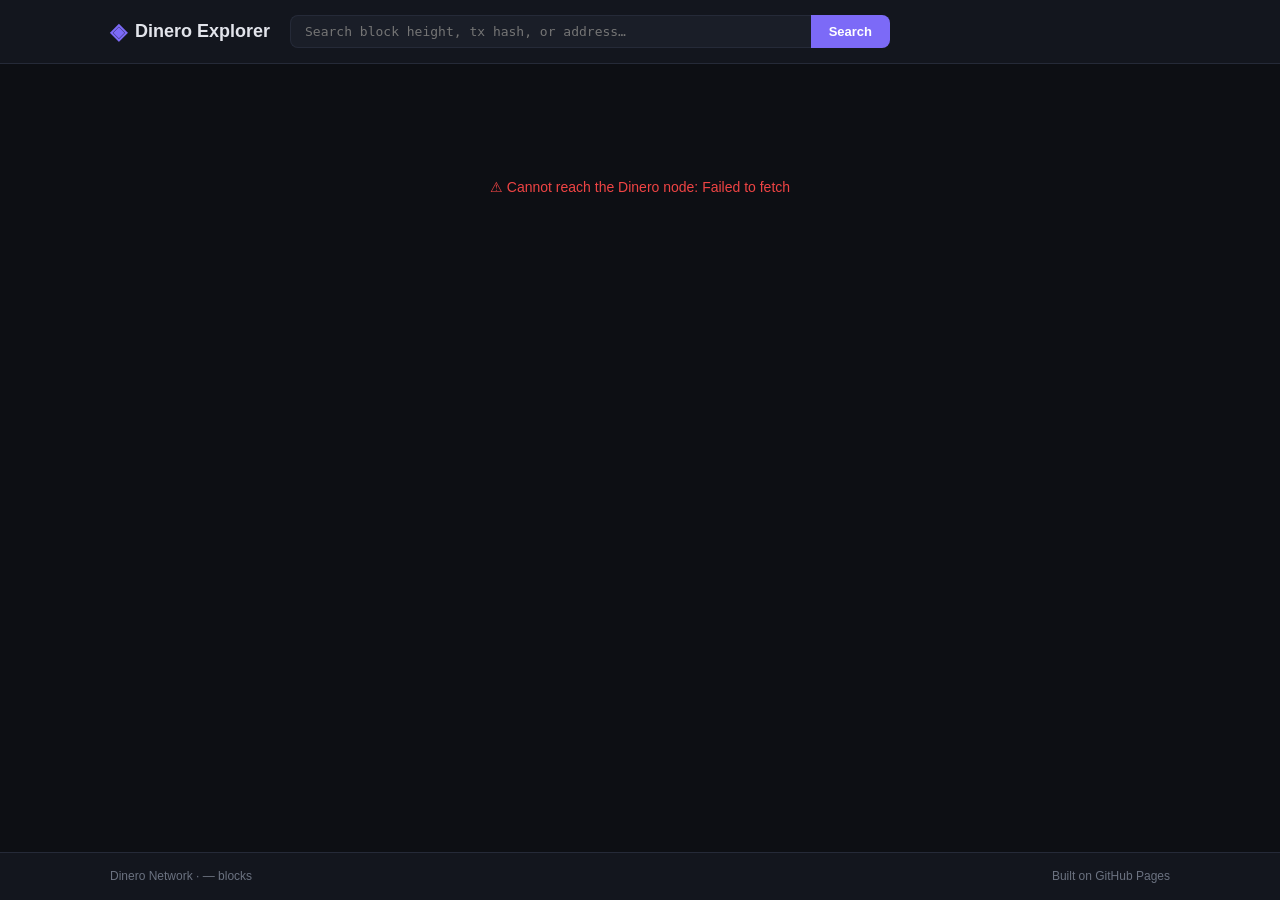
==== index.html @ 1a39ff7c "feat: Dinero block explorer (GitHub Pages) Static HTML/JS explorer — no build system, deploys straig" ====
<!DOCTYPE html>
<html lang="en">
<head>
  <meta charset="UTF-8">
  <meta name="viewport" content="width=device-width, initial-scale=1.0">
  <title>Dinero Explorer</title>
  <link rel="stylesheet" href="style.css">
  <link rel="icon" href="data:image/svg+xml,<svg xmlns='http://www.w3.org/2000/svg' viewBox='0 0 100 100'><text y='.9em' font-size='90'>🔍</text></svg>">
</head>
<body>
  <header>
    <div class="container">
      <a href="#/" class="logo">
        <span class="logo-icon">◈</span>
        <span class="logo-text">Dinero Explorer</span>
      </a>
      <form class="search-form" id="searchForm">
        <input type="text" id="searchInput" placeholder="Search block height, tx hash, or address…" autocomplete="off" spellcheck="false">
        <button type="submit">Search</button>
      </form>
    </div>
  </header>

  <main id="app">
    <div class="loading">Loading…</div>
  </main>

  <footer>
    <div class="container">
      <span>Dinero Network · <span id="footerHeight">—</span> blocks</span>
      <span>Built on <a href="https://pages.github.com" target="_blank" rel="noopener">GitHub Pages</a></span>
    </div>
  </footer>

  <script src="app.js"></script>
</body>
</html>
---- style.css ----
:root {
  --bg: #0d0f14;
  --bg2: #13161e;
  --bg3: #1a1e28;
  --border: #252a38;
  --accent: #7c6af7;
  --accent2: #5de0c0;
  --text: #e2e4eb;
  --muted: #6b7280;
  --danger: #ef4444;
  --success: #22c55e;
  --font: 'SF Mono', 'Fira Code', 'Cascadia Code', monospace;
  --sans: -apple-system, BlinkMacSystemFont, 'Segoe UI', sans-serif;
  --radius: 8px;
}

* { box-sizing: border-box; margin: 0; padding: 0; }

body {
  background: var(--bg);
  color: var(--text);
  font-family: var(--sans);
  font-size: 14px;
  line-height: 1.6;
  min-height: 100vh;
  display: flex;
  flex-direction: column;
}

a { color: var(--accent); text-decoration: none; }
a:hover { color: var(--accent2); text-decoration: underline; }

.container { max-width: 1100px; margin: 0 auto; padding: 0 20px; }

/* ── Header ── */
header {
  background: var(--bg2);
  border-bottom: 1px solid var(--border);
  padding: 14px 0;
  position: sticky;
  top: 0;
  z-index: 100;
}
header .container {
  display: flex;
  align-items: center;
  gap: 20px;
  flex-wrap: wrap;
}
.logo {
  display: flex;
  align-items: center;
  gap: 8px;
  color: var(--text);
  font-weight: 700;
  font-size: 18px;
  white-space: nowrap;
  text-decoration: none;
}
.logo:hover { text-decoration: none; color: var(--accent2); }
.logo-icon { color: var(--accent); font-size: 22px; }

.search-form {
  display: flex;
  flex: 1;
  gap: 0;
  max-width: 600px;
}
.search-form input {
  flex: 1;
  background: var(--bg3);
  border: 1px solid var(--border);
  border-right: none;
  color: var(--text);
  padding: 8px 14px;
  font-family: var(--font);
  font-size: 13px;
  border-radius: var(--radius) 0 0 var(--radius);
  outline: none;
  transition: border-color 0.2s;
}
.search-form input:focus { border-color: var(--accent); }
.search-form button {
  background: var(--accent);
  border: none;
  color: #fff;
  padding: 8px 18px;
  cursor: pointer;
  font-size: 13px;
  font-weight: 600;
  border-radius: 0 var(--radius) var(--radius) 0;
  transition: background 0.2s;
}
.search-form button:hover { background: var(--accent2); }

/* ── Main ── */
main { flex: 1; padding: 32px 0; }
main .container { max-width: 1100px; margin: 0 auto; padding: 0 20px; }

/* ── Stats bar ── */
.stats-grid {
  display: grid;
  grid-template-columns: repeat(auto-fit, minmax(160px, 1fr));
  gap: 12px;
  margin-bottom: 32px;
}
.stat-card {
  background: var(--bg2);
  border: 1px solid var(--border);
  border-radius: var(--radius);
  padding: 16px 20px;
}
.stat-label { color: var(--muted); font-size: 12px; text-transform: uppercase; letter-spacing: 0.05em; }
.stat-value { font-family: var(--font); font-size: 18px; font-weight: 700; margin-top: 4px; color: var(--accent2); }
.stat-sub { color: var(--muted); font-size: 11px; margin-top: 2px; font-family: var(--font); }

/* ── Section ── */
.section-title {
  font-size: 13px;
  font-weight: 600;
  color: var(--muted);
  text-transform: uppercase;
  letter-spacing: 0.08em;
  margin-bottom: 12px;
}
.two-col { display: grid; grid-template-columns: 1fr 1fr; gap: 24px; }
@media (max-width: 700px) { .two-col { grid-template-columns: 1fr; } }

/* ── Table ── */
.card {
  background: var(--bg2);
  border: 1px solid var(--border);
  border-radius: var(--radius);
  overflow: hidden;
}
.card-header {
  padding: 14px 20px;
  border-bottom: 1px solid var(--border);
  font-weight: 600;
  font-size: 13px;
  display: flex;
  justify-content: space-between;
  align-items: center;
}
table {
  width: 100%;
  border-collapse: collapse;
}
th {
  padding: 10px 16px;
  text-align: left;
  font-size: 11px;
  color: var(--muted);
  text-transform: uppercase;
  letter-spacing: 0.05em;
  border-bottom: 1px solid var(--border);
  font-weight: 600;
}
td {
  padding: 10px 16px;
  border-bottom: 1px solid var(--border);
  font-family: var(--font);
  font-size: 12px;
  vertical-align: middle;
}
tr:last-child td { border-bottom: none; }
tr:hover td { background: var(--bg3); }

/* ── Hash / address display ── */
.hash { color: var(--accent); word-break: break-all; }
.hash-short { color: var(--accent); }
.mono { font-family: var(--font); }
.badge {
  display: inline-block;
  padding: 2px 8px;
  border-radius: 4px;
  font-size: 11px;
  font-weight: 600;
  font-family: var(--font);
}
.badge-blue { background: rgba(124,106,247,0.15); color: var(--accent); }
.badge-green { background: rgba(34,197,94,0.15); color: var(--success); }
.badge-teal { background: rgba(93,224,192,0.15); color: var(--accent2); }

/* ── Detail page ── */
.detail-card {
  background: var(--bg2);
  border: 1px solid var(--border);
  border-radius: var(--radius);
  padding: 24px;
  margin-bottom: 24px;
}
.detail-title {
  font-size: 16px;
  font-weight: 700;
  margin-bottom: 20px;
  display: flex;
  align-items: center;
  gap: 10px;
}
.detail-grid {
  display: grid;
  grid-template-columns: 160px 1fr;
  gap: 12px 20px;
}
.detail-label { color: var(--muted); font-size: 12px; padding-top: 2px; }
.detail-value { font-family: var(--font); font-size: 12px; word-break: break-all; }

/* ── Tx IO ── */
.io-row {
  display: grid;
  grid-template-columns: 1fr auto;
  gap: 12px;
  padding: 10px 0;
  border-bottom: 1px solid var(--border);
  align-items: start;
}
.io-row:last-child { border-bottom: none; }
.io-amount { color: var(--accent2); white-space: nowrap; font-weight: 600; }
.io-label { color: var(--muted); font-size: 11px; }
.confidential-badge {
  display: inline-block;
  padding: 2px 8px;
  border-radius: 4px;
  font-size: 11px;
  font-weight: 600;
  background: rgba(124,106,247,0.2);
  color: var(--accent);
}

/* ── Loading / error ── */
.loading, .error {
  text-align: center;
  padding: 80px 20px;
  color: var(--muted);
}
.error { color: var(--danger); }
.spinner {
  display: inline-block;
  width: 20px; height: 20px;
  border: 2px solid var(--border);
  border-top-color: var(--accent);
  border-radius: 50%;
  animation: spin 0.7s linear infinite;
  margin-right: 8px;
  vertical-align: middle;
}
@keyframes spin { to { transform: rotate(360deg); } }

/* ── Pagination ── */
.pagination { display: flex; gap: 8px; justify-content: center; margin-top: 20px; }
.page-btn {
  background: var(--bg2);
  border: 1px solid var(--border);
  color: var(--text);
  padding: 6px 14px;
  border-radius: var(--radius);
  cursor: pointer;
  font-size: 13px;
  transition: border-color 0.2s;
}
.page-btn:hover { border-color: var(--accent); color: var(--accent); }
.page-btn:disabled { opacity: 0.3; cursor: default; }

/* ── Footer ── */
footer {
  background: var(--bg2);
  border-top: 1px solid var(--border);
  padding: 14px 0;
  font-size: 12px;
  color: var(--muted);
}
footer .container { display: flex; justify-content: space-between; flex-wrap: wrap; gap: 8px; }
footer a { color: var(--muted); }
footer a:hover { color: var(--accent); }

/* ── Address page ── */
.balance-display {
  font-family: var(--font);
  font-size: 28px;
  font-weight: 700;
  color: var(--accent2);
  margin: 8px 0;
}
.balance-unit { font-size: 16px; color: var(--muted); margin-left: 4px; }
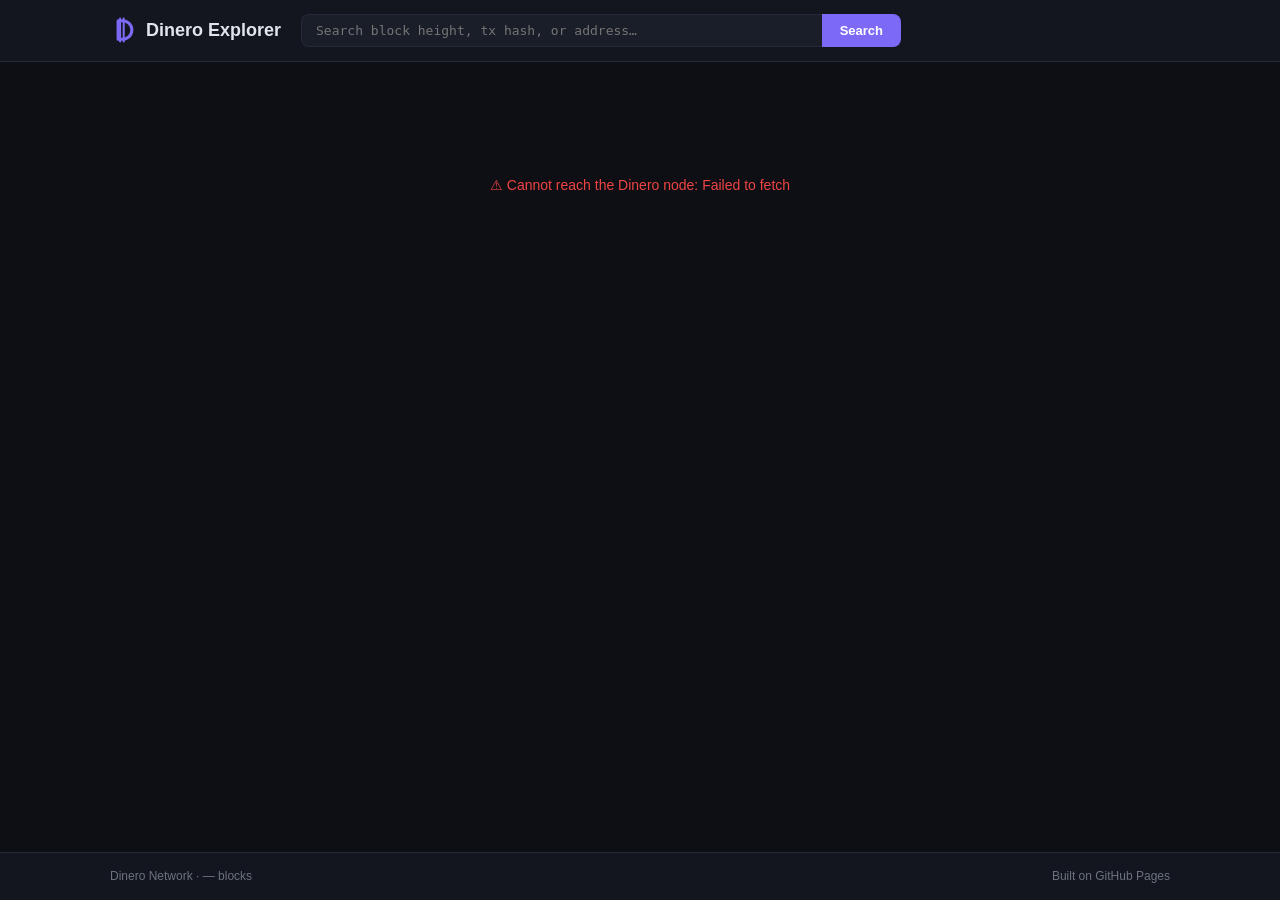
==== commit 0dfc631e: "branding: replace placeholder icon with Dinero SVG logo" ====
--- a/index.html
+++ b/index.html
@@ -5,13 +5,19 @@
   <meta name="viewport" content="width=device-width, initial-scale=1.0">
   <title>Dinero Explorer</title>
   <link rel="stylesheet" href="style.css">
-  <link rel="icon" href="data:image/svg+xml,<svg xmlns='http://www.w3.org/2000/svg' viewBox='0 0 100 100'><text y='.9em' font-size='90'>🔍</text></svg>">
+  <link rel="icon" href="logo.svg" type="image/svg+xml">
 </head>
 <body>
   <header>
     <div class="container">
       <a href="#/" class="logo">
-        <span class="logo-icon">◈</span>
+        <svg class="logo-icon" xmlns="http://www.w3.org/2000/svg" viewBox="0 0 1000 1000" aria-hidden="true">
+          <g fill="none" stroke="currentColor" stroke-linecap="round" stroke-linejoin="round">
+            <path d="M290 170H430C635 170 780 315 780 500C780 685 635 830 430 830H290Z" stroke-width="110"/>
+            <line x1="360" y1="90" x2="360" y2="910" stroke-width="72"/>
+            <line x1="490" y1="90" x2="490" y2="910" stroke-width="72"/>
+          </g>
+        </svg>
         <span class="logo-text">Dinero Explorer</span>
       </a>
       <form class="search-form" id="searchForm">
--- a/style.css
+++ b/style.css
@@ -58,7 +58,7 @@
   text-decoration: none;
 }
 .logo:hover { text-decoration: none; color: var(--accent2); }
-.logo-icon { color: var(--accent); font-size: 22px; }
+.logo-icon { width: 28px; height: 28px; color: var(--accent); flex-shrink: 0; }
 
 .search-form {
   display: flex;
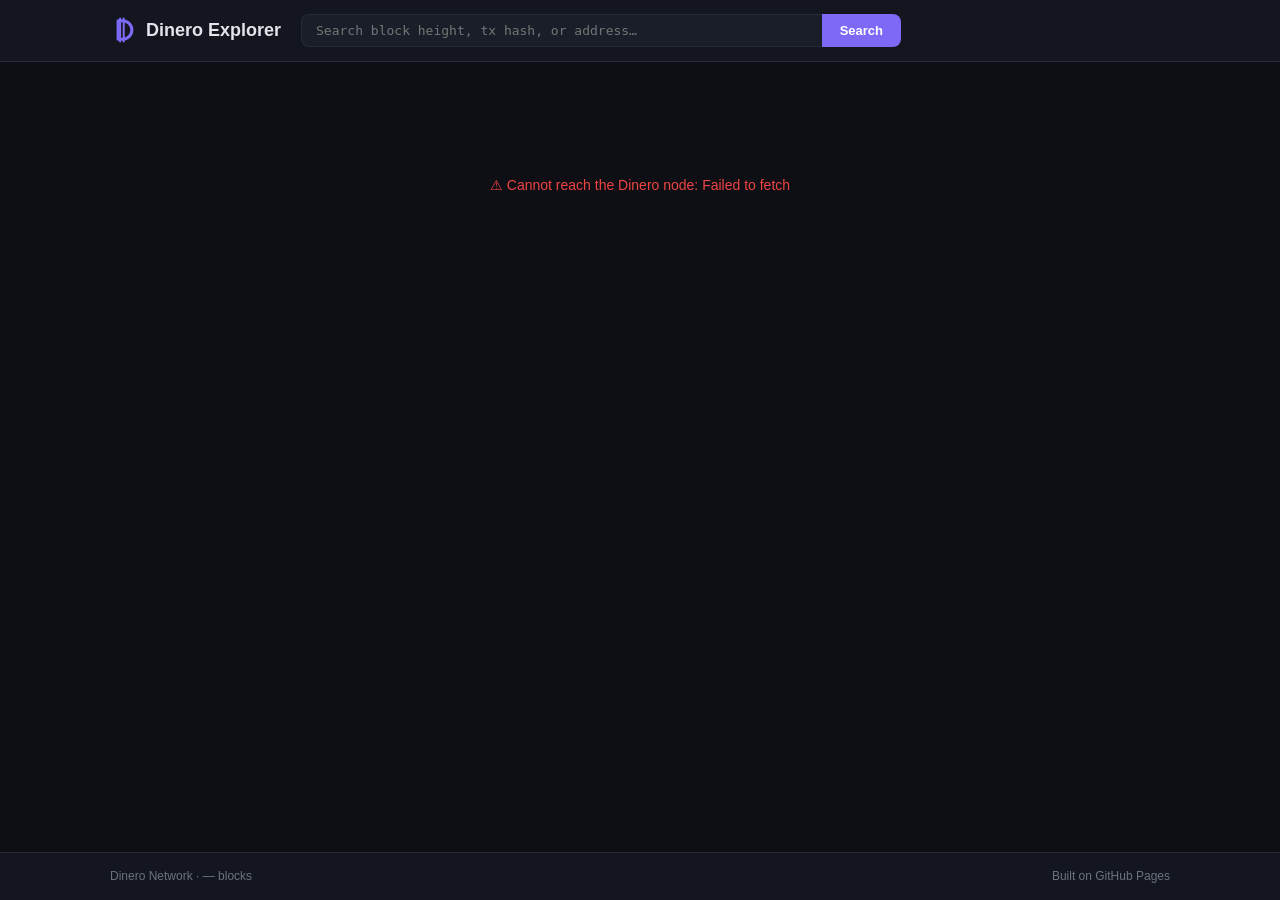
==== commit 19845b45: "ui: add explorer network and script detail panels" ====
--- a/index.html
+++ b/index.html
@@ -4,8 +4,8 @@
   <meta charset="UTF-8">
   <meta name="viewport" content="width=device-width, initial-scale=1.0">
   <title>Dinero Explorer</title>
-  <link rel="stylesheet" href="style.css">
-  <link rel="icon" href="logo.svg" type="image/svg+xml">
+  <link rel="stylesheet" href="style.css?v=explorer-20260516-3">
+  <link rel="icon" href="data:image/svg+xml,<svg xmlns='http://www.w3.org/2000/svg' viewBox='0 0 1000 1000'><g fill='none' stroke='%237c6af7' stroke-linecap='round' stroke-linejoin='round'><path d='M290 170H430C635 170 780 315 780 500C780 685 635 830 430 830H290Z' stroke-width='110'/><line x1='360' y1='90' x2='360' y2='910' stroke-width='72'/><line x1='490' y1='90' x2='490' y2='910' stroke-width='72'/></g></svg>" type="image/svg+xml">
 </head>
 <body>
   <header>
@@ -38,6 +38,6 @@
     </div>
   </footer>
 
-  <script src="app.js"></script>
+  <script src="app.js?v=explorer-20260516-3"></script>
 </body>
 </html>
--- a/style.css
+++ b/style.css
@@ -113,6 +113,16 @@
 .stat-label { color: var(--muted); font-size: 12px; text-transform: uppercase; letter-spacing: 0.05em; }
 .stat-value { font-family: var(--font); font-size: 18px; font-weight: 700; margin-top: 4px; color: var(--accent2); }
 .stat-sub { color: var(--muted); font-size: 11px; margin-top: 2px; font-family: var(--font); }
+.status-pill {
+  display: inline-flex;
+  align-items: center;
+  padding: 2px 8px;
+  border-radius: 4px;
+  font-size: 13px;
+}
+.status-pill.ok { background: rgba(34,197,94,0.15); color: var(--success); }
+.status-pill.warn { background: rgba(245,158,11,0.16); color: #f59e0b; }
+.status-pill.danger { background: rgba(239,68,68,0.16); color: var(--danger); }
 
 /* ── Section ── */
 .section-title {
@@ -131,7 +141,7 @@
   background: var(--bg2);
   border: 1px solid var(--border);
   border-radius: var(--radius);
-  overflow: hidden;
+  overflow-x: auto;
 }
 .card-header {
   padding: 14px 20px;
@@ -181,6 +191,56 @@
 .badge-blue { background: rgba(124,106,247,0.15); color: var(--accent); }
 .badge-green { background: rgba(34,197,94,0.15); color: var(--success); }
 .badge-teal { background: rgba(93,224,192,0.15); color: var(--accent2); }
+.badge-amber { background: rgba(245,158,11,0.16); color: #f59e0b; }
+
+/* ── Network snapshot ── */
+.network-panel {
+  display: grid;
+  grid-template-columns: 1.1fr 0.9fr 1fr;
+  gap: 12px;
+  margin: -12px 0 32px;
+}
+.mini-card {
+  background: var(--bg2);
+  border: 1px solid var(--border);
+  border-radius: var(--radius);
+  padding: 16px 20px;
+}
+.mini-label {
+  color: var(--muted);
+  font-size: 12px;
+  text-transform: uppercase;
+  letter-spacing: 0.05em;
+}
+.mini-value {
+  font-family: var(--font);
+  font-size: 18px;
+  font-weight: 700;
+  color: var(--accent2);
+  margin-top: 4px;
+}
+.mini-sub {
+  color: var(--muted);
+  font-family: var(--font);
+  font-size: 11px;
+  margin-top: 8px;
+}
+.mini-grid {
+  display: grid;
+  grid-template-columns: 1fr auto;
+  gap: 4px 12px;
+  margin-top: 10px;
+  color: var(--muted);
+  font-size: 11px;
+  font-family: var(--font);
+}
+.mini-grid strong {
+  color: var(--text);
+  font-weight: 600;
+}
+@media (max-width: 800px) {
+  .network-panel { grid-template-columns: 1fr; }
+}
 
 /* ── Detail page ── */
 .detail-card {
@@ -205,6 +265,52 @@
 }
 .detail-label { color: var(--muted); font-size: 12px; padding-top: 2px; }
 .detail-value { font-family: var(--font); font-size: 12px; word-break: break-all; }
+.detail-help {
+  display: block;
+  color: var(--muted);
+  font-family: var(--sans);
+  font-size: 11px;
+  margin-top: 2px;
+}
+.maturity-card { border-color: rgba(93,224,192,0.28); }
+.maturity-row {
+  display: flex;
+  justify-content: space-between;
+  gap: 20px;
+  align-items: flex-start;
+}
+.maturity-main {
+  font-family: var(--font);
+  color: var(--accent2);
+  font-size: 18px;
+  font-weight: 700;
+}
+.maturity-sub, .maturity-eta {
+  color: var(--muted);
+  font-size: 12px;
+  margin-top: 4px;
+}
+.maturity-eta {
+  font-family: var(--font);
+  text-align: right;
+  min-width: 180px;
+}
+.progress-track {
+  height: 8px;
+  background: var(--bg3);
+  border: 1px solid var(--border);
+  border-radius: 999px;
+  overflow: hidden;
+  margin-top: 16px;
+}
+.progress-fill {
+  height: 100%;
+  background: linear-gradient(90deg, var(--accent), var(--accent2));
+}
+@media (max-width: 700px) {
+  .maturity-row { display: block; }
+  .maturity-eta { text-align: left; min-width: 0; }
+}
 
 /* ── Tx IO ── */
 .io-row {
@@ -218,6 +324,52 @@
 .io-row:last-child { border-bottom: none; }
 .io-amount { color: var(--accent2); white-space: nowrap; font-weight: 600; }
 .io-label { color: var(--muted); font-size: 11px; }
+.io-meta {
+  display: flex;
+  align-items: center;
+  gap: 6px;
+  margin-bottom: 4px;
+  flex-wrap: wrap;
+}
+.output-index {
+  color: var(--muted);
+  font-family: var(--font);
+  font-size: 11px;
+}
+.op-return-preview {
+  display: inline-block;
+  color: #f59e0b;
+  font-family: var(--font);
+  font-size: 11px;
+  max-width: 100%;
+  word-break: break-word;
+}
+.script-details {
+  margin-top: 6px;
+  color: var(--muted);
+  font-size: 11px;
+}
+.script-details summary {
+  cursor: pointer;
+  color: var(--muted);
+}
+.script-details summary:hover { color: var(--accent2); }
+.script-grid {
+  display: grid;
+  grid-template-columns: 120px 1fr;
+  gap: 6px 10px;
+  margin-top: 8px;
+}
+.script-label {
+  color: var(--muted);
+  font-family: var(--sans);
+}
+.script-value, .op-return-data {
+  color: var(--text);
+  font-family: var(--font);
+  word-break: break-all;
+}
+.op-return-data { color: #f59e0b; }
 .confidential-badge {
   display: inline-block;
   padding: 2px 8px;
@@ -274,6 +426,17 @@
 footer a { color: var(--muted); }
 footer a:hover { color: var(--accent); }
 
+/* ── Auto-refresh badge ── */
+.auto-refresh-badge {
+  font-size: 10px;
+  color: var(--muted);
+  font-weight: normal;
+  letter-spacing: 0;
+  text-transform: none;
+  margin-left: 8px;
+  opacity: 0.7;
+}
+
 /* ── Address page ── */
 .balance-display {
   font-family: var(--font);
